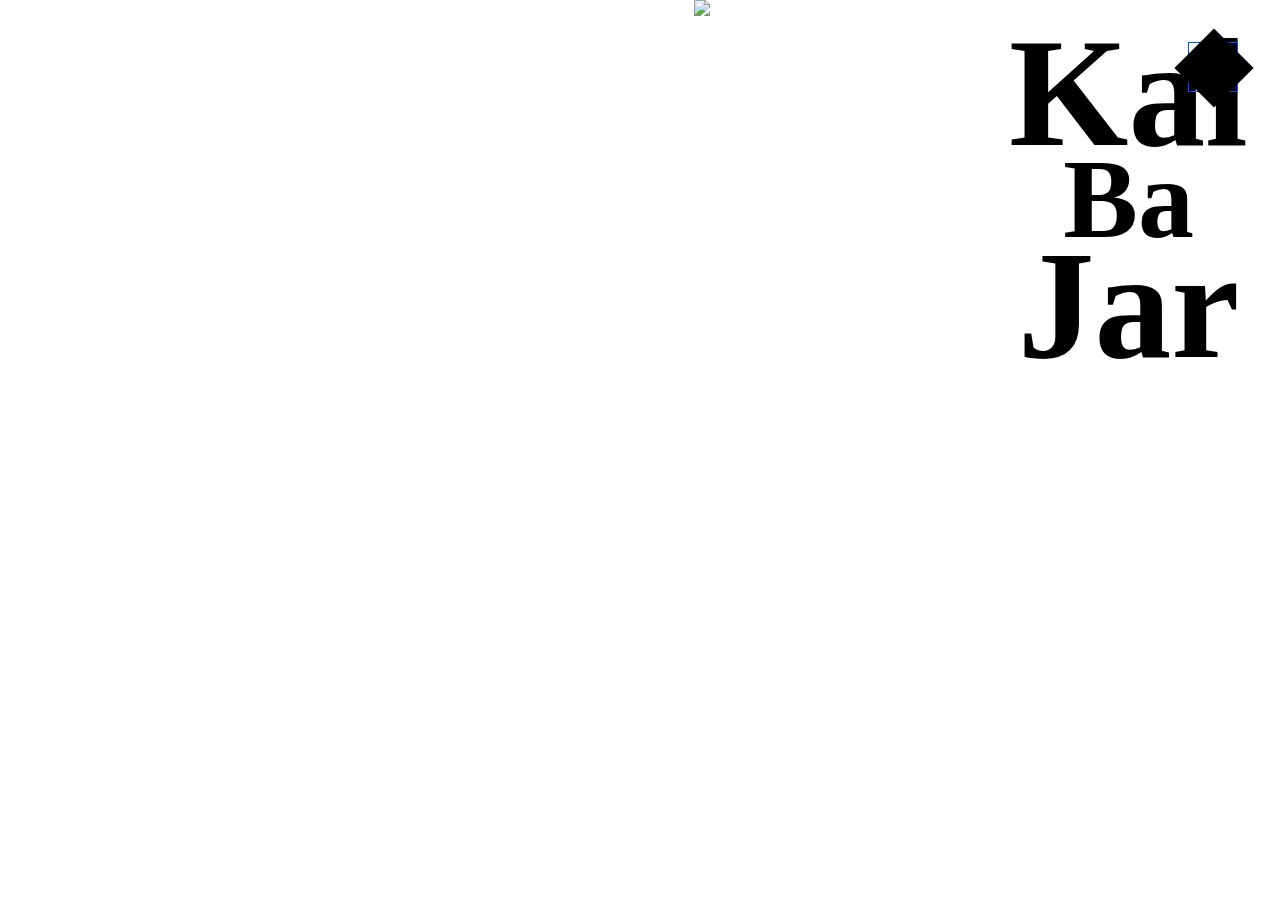
==== src/main/resources/views/index.html @ 23090464 "Unfinished login page." ====
<!DOCTYPE html>
<html lang="en">
<head>
    <meta charset="UTF-8">
    <meta content="width=device-width, initial-scale=1.0" name="viewport">
    <link href="../../../css/style.css" rel="stylesheet">
    <title>Title</title>
</head>
<body>
<base href="https://s3-us-west-2.amazonaws.com/s.cdpn.io/4273/">
<header>
    <h1>Kal <span>Ba</span> Jar</h1>
    <img src="mountain-range-front.png">
    <nav>
        <ul>
            <li>
                <a href="http://localhost:63342/locationProject/public/login.html?_ijt=jpnu8iedplfsd97apkonjc8tba&_ij_reload=RELOAD_ON_SAVE">
                    <div class="divInner"></div>
                    <div class="divShadow"></div>
                    <div class="spanTxt iconUser"></div>
                </a>

            </li>
        </ul>

    </nav>
</header>
<main>

</main>
</body>
</html>
---- src/css/style.css ----
@font-face {
    font-family: 'Sucrose Bold Two';
    src: url('https://s3-us-west-2.amazonaws.com/s.cdpn.io/4273/sucrose.woff2') format('woff2');
}
@font-face {
    font-family: 'IM Fell French Canon Pro';
    src: url('https://s3-us-west-2.amazonaws.com/s.cdpn.io/4273/im-fell-french-canon-pro.woff2') format('woff2');
}
*,
*::before,
*::after {
    margin: 0;
    padding: 0;
    box-sizing: border-box;
}

header {
    background: url(https://s3-us-west-2.amazonaws.com/s.cdpn.io/4273/mountain-range.jpg) no-repeat;
    padding-top: 61.93333333%;
    background-size: cover;
    font-family: 'Sucrose Bold Two';
}
header img {
    position: absolute;
    top: 0;
    right: 0;
    width: 45.8%;
}
header h1 {
    position: fixed;
    top: 2rem;
    right: 2rem;
    font-size: 12vw;
    line-height: .8;
    margin-top: 0;
    text-align: center;
}
header h1 span {
    display: block;
    font-size: 8.75vw;
}
main {
    background: #fff;
    position: relative;
    border: 1px solid #fff;
    font-family: 'IM Fell French Canon Pro';
    font-size: 1.4rem;
    padding: 2rem 25%;
    line-height: 1.6;
}
@media all and (max-width: 400px) {
    main { padding: 2rem; }
}

nav {
    position: fixed;
    padding: 10px;
    top: 2rem;
    right: 2rem;
    z-index: 1;
}
ul {
    padding: 0;
    list-style: none;
}

ul li {
    position: relative;
    width: 50px;
    height: 50px;
    transition: 0.3s ease-in-out;
    border: 1px solid #004CFF;
    cursor: pointer;
}
li:hover .divInner {
    height: 50px;
    width: 50px;
    transform: translateX(0px) translateY(0px) rotate(0deg);
    transition: 0.3s ease-in-out;
}

ul li:hover .divShadow {
    z-index: 2;
    transition: 0.3s ease-in-out;
    box-shadow: 0 0 40px 40px rgba(0, 76, 255, 0.15);
}

li:hover .iconUser {
    background-image: url('https://rassweiler-it.de/images/rassweiler-it_icon_user_blue_filled.png');
    transition: 0.3s;
}
.divInner {
    position: absolute;
    height: 56px;
    width: 56px;
    background-color: black;
    transform: translateX(-3px) translateY(-3px) rotate(45deg);
    transform-origin: center;
    z-index: 1;
    transition: 0.3s ease-in-out;
}

.divShadow {
    position: absolute;
    left: 25px;
    top: 25px;
    height: 0px;
    width: 0px;
    z-index: 2;
    transition: 0.3s ease-in-out;
}

.spanTxt {
    text-align: center;
    position: absolute;
    height: 30px;
    width: 30px;
    color: #fff200;
    line-height: 50px;
    font-size: 40px;
    transform: translateX(10px) translateY(10px);
    z-index: 3;
    background-position: center;
    background-size: contain;
    transition: 0.3s;
}
.iconUser {
    background-image: url('https://rassweiler-it.de/images/rassweiler-it_icon_user_blue_hollow.png');
}

nav a {
    color: #ffffff;
    text-decoration: none;
    font-size: 1.2rem;
    transition: color 0.3s ease;
    text-shadow: 5px 7px 9px rgba(0,0,0,0.91);
}

nav a:hover {
    color: #ffcc00;
}


@media screen and (max-width: 768px) {
    header h1 {
        font-size: 2.5rem;
    }
    header h1 span {
        font-size: 2rem;
    }
    nav {
        top: 1rem;
        right: 1rem;
    }
    nav a {
        font-size: 1rem;
    }
}
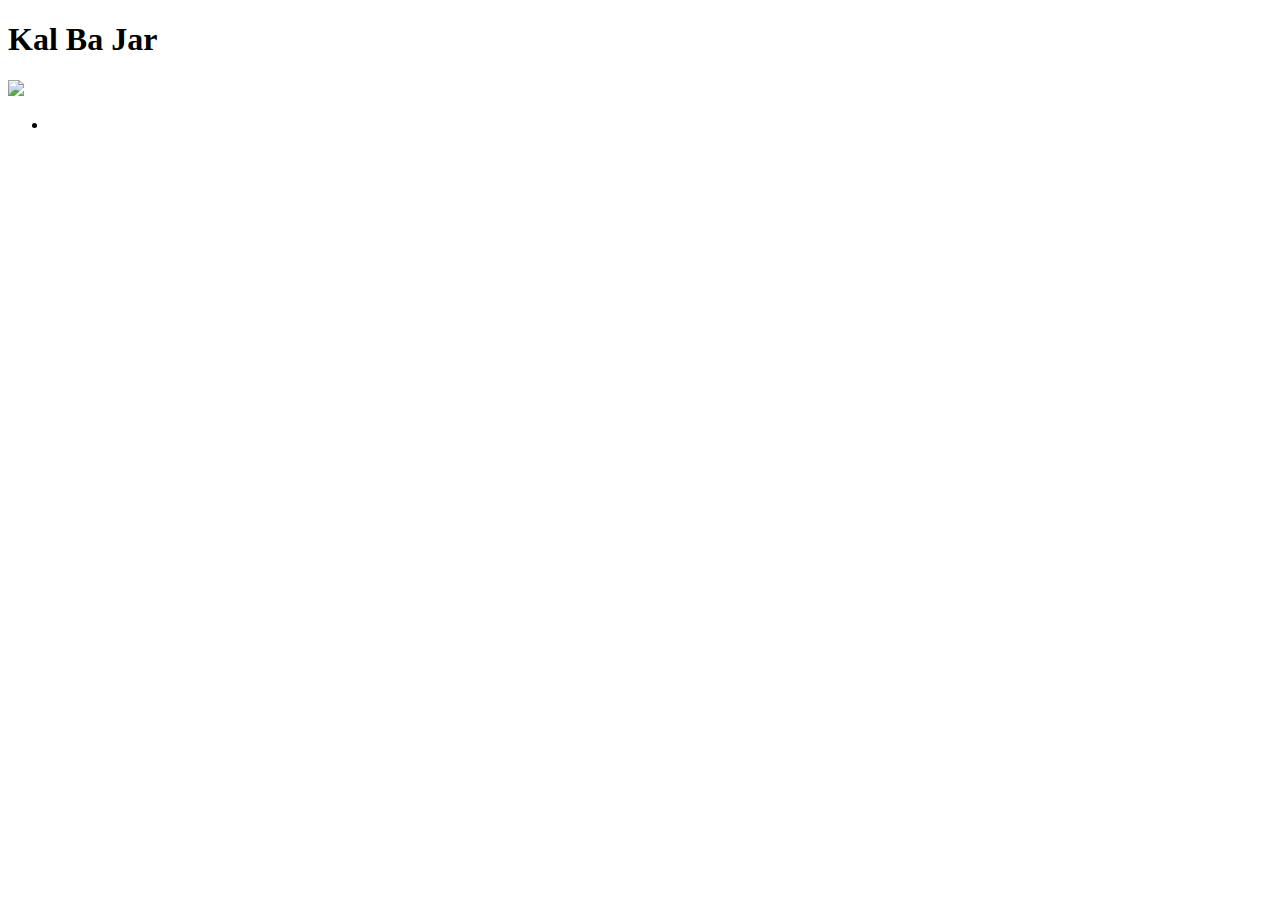
==== commit b34a564c: "Merge pull request #5 from Btogrul/addingMarker" ====
--- a/src/main/resources/views/index.html
+++ b/src/main/resources/views/index.html
@@ -3,7 +3,7 @@
 <head>
     <meta charset="UTF-8">
     <meta content="width=device-width, initial-scale=1.0" name="viewport">
-    <link href="../../../css/style.css" rel="stylesheet">
+    <link href="../../src/css/style.css" rel="stylesheet">
     <title>Title</title>
 </head>
 <body>
@@ -14,7 +14,7 @@
     <nav>
         <ul>
             <li>
-                <a href="http://localhost:63342/locationProject/public/login.html?_ijt=jpnu8iedplfsd97apkonjc8tba&_ij_reload=RELOAD_ON_SAVE">
+                <a href="http://localhost:63343/locationProject/public/login.html?_ijt=v5qmig3r8tolu2tcp9dlkf16fr&_ij_reload=RELOAD_ON_SAVE">
                     <div class="divInner"></div>
                     <div class="divShadow"></div>
                     <div class="spanTxt iconUser"></div>
@@ -26,7 +26,9 @@
     </nav>
 </header>
 <main>
+    <section id="map">
 
+    </section>
 </main>
 </body>
 </html>